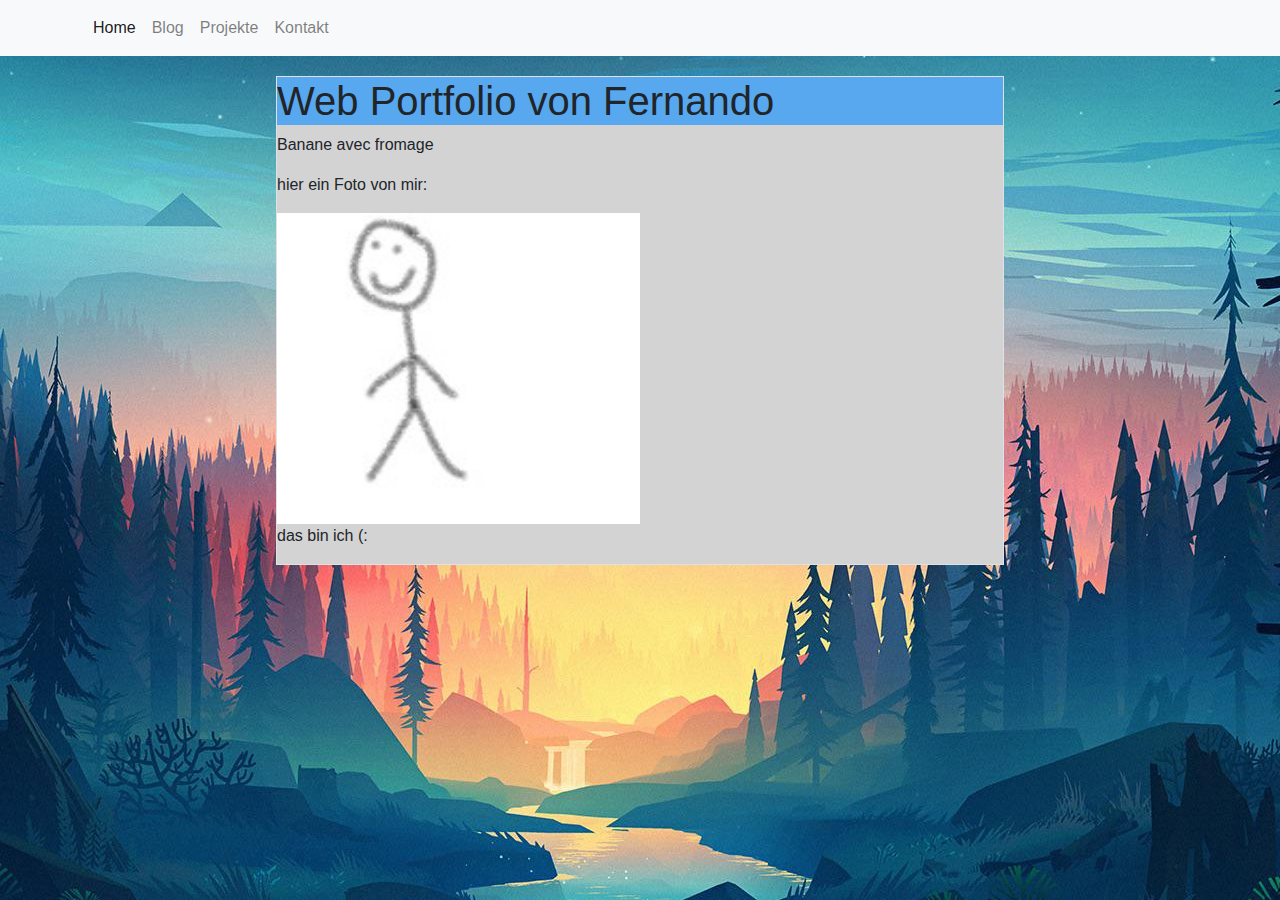
==== index.html @ 3952ea06 "Update index.html" ====
<!DOCTYPE html>
<html>
  <head>
    <meta charset="utf-8">
    
    <link href="https://cdn.jsdelivr.net/npm/bootstrap@5.1.3/dist/css/bootstrap.min.css" rel="stylesheet" integrity="sha384-1BmE4kWBq78iYhFldvKuhfTAU6auU8tT94WrHftjDbrCEXSU1oBoqyl2QvZ6jIW3" crossorigin="anonymous">

    <link rel="stylesheet" href="/main.css">
    <title>Web Portfolio von Fernando</title>
    <meta name="viewport" content="width=device-width, initial-scale=1">
    <link rel="stylesheet" href="https://stackpath.bootstrapcdn.com/bootstrap/4.1.3/css/bootstrap.min.css">

  </head>
  <body style="background: #ffffff url(/background_big.jpg) repeat fixed center;">
    <nav class="navbar navbar-expand-lg navbar-light bg-light">
      <div class="container">
        <button class="navbar-toggler" type="button" data-toggle="collapse" data-target="#navbarMenu">
          <span class="navbar-toggler-icon"></span>
        </button>
        <div class="collapse navbar-collapse" id="navbarMenu">
          <ul class="navbar-nav">
            <li><a class="nav-link active" href="/">Home</a></li>
            <li><a class="nav-link" href="/blog/">Blog</a></li>
            <li><a class="nav-link" href="/Projekte/">Projekte</a></li>
            <li><a class="nav-link" href="/kontaktdaten/">Kontakt</a></li>
          </ul>
        </div>
      </div>
    </nav>

    <main>
      <div>
        <div class="margin1">
          <div class="border">
            <div class="flex-container">
              <h1>Web Portfolio von Fernando</h1>
                  <p>Banane avec fromage</p>
                  <p> hier ein Foto von mir:</p>
                  <img src="Fernando.jpg" alt="Mein Bild" width="50%" height="auto">
                  <p>das bin ich (:</p>
            </div>
          </div>
        </div>
      </div>
    </main>
    
    <script src="https://code.jquery.com/jquery-3.3.1.slim.min.js"></script>
    <script src="https://cdnjs.cloudflare.com/ajax/libs/popper.js/1.14.3/umd/popper.min.js"></script>
    <script src="https://stackpath.bootstrapcdn.com/bootstrap/4.1.3/js/bootstrap.min.js"></script>
  </body>
</html>
---- main.css ----
h2 { 
    background-color: #d71212;
    color: #ffffff;
}
h1 {
    background-color: #57a8ee;
    color: #000000
}
.margin1 {
    margin-left: 20%;
    margin-right: 20%;
}

.margin1 > div {
    margin: 20px;
}

div.border {
    border: 1px solid black;
}

.flex-container {
    display: flex;
    background-color: lightgray;
    justify-content: center;
    flex-direction: column;
}

.flex-container > div {
    background-color: rgb(255, 255, 255);
    margin: 10px;
    padding: 20px;
    font-size: 30px;
    text-align: center;
}

body {
    margin: 0px;
}

body {
    display: block;
}
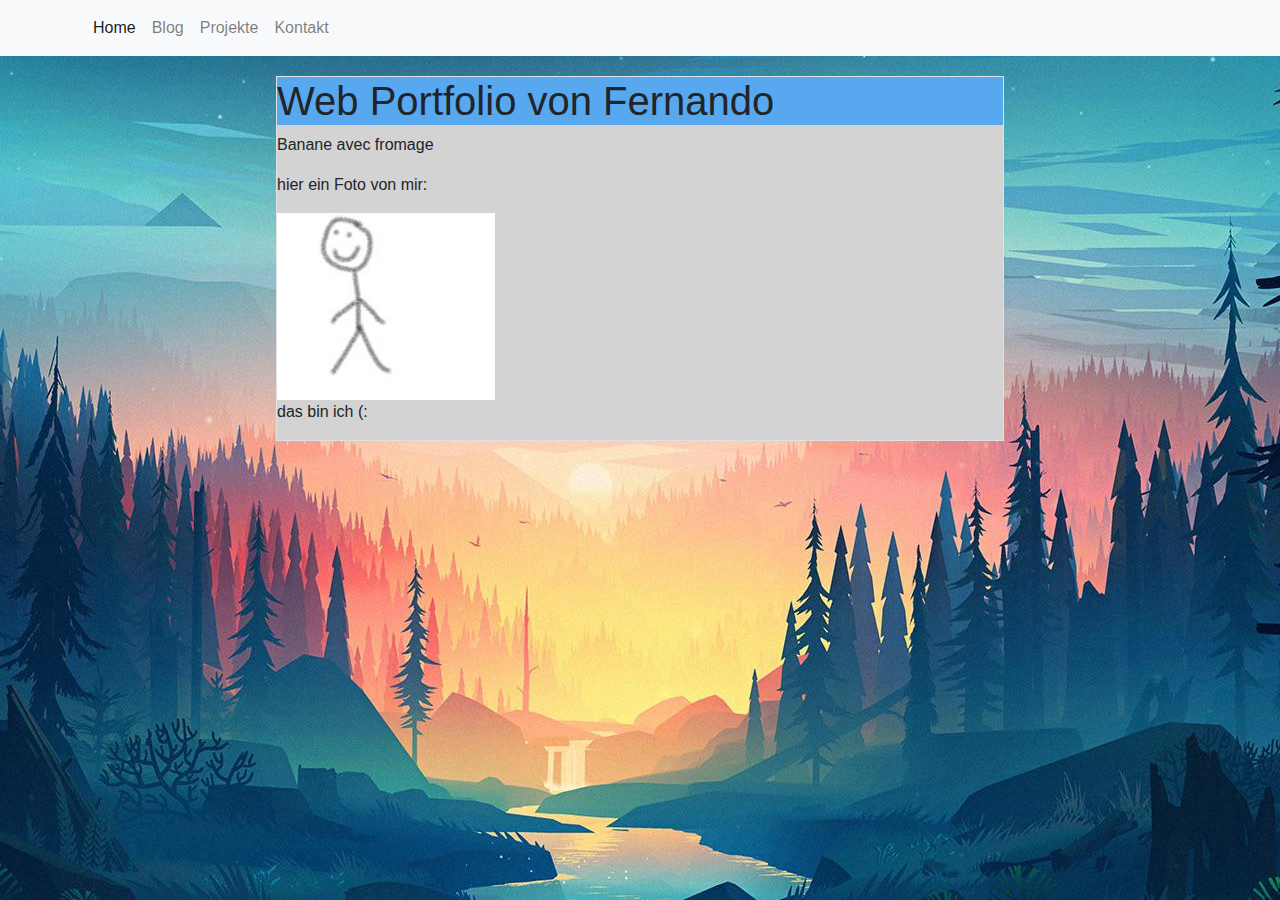
==== commit 75fca973: "Update index.html" ====
--- a/index.html
+++ b/index.html
@@ -36,7 +36,7 @@
               <h1>Web Portfolio von Fernando</h1>
                   <p>Banane avec fromage</p>
                   <p> hier ein Foto von mir:</p>
-                  <img src="Fernando.jpg" alt="Mein Bild" width="50%" height="auto">
+                  <img src="Fernando.jpg" alt="Mein Bild" width="30%" height="auto">
                   <p>das bin ich (:</p>
             </div>
           </div>
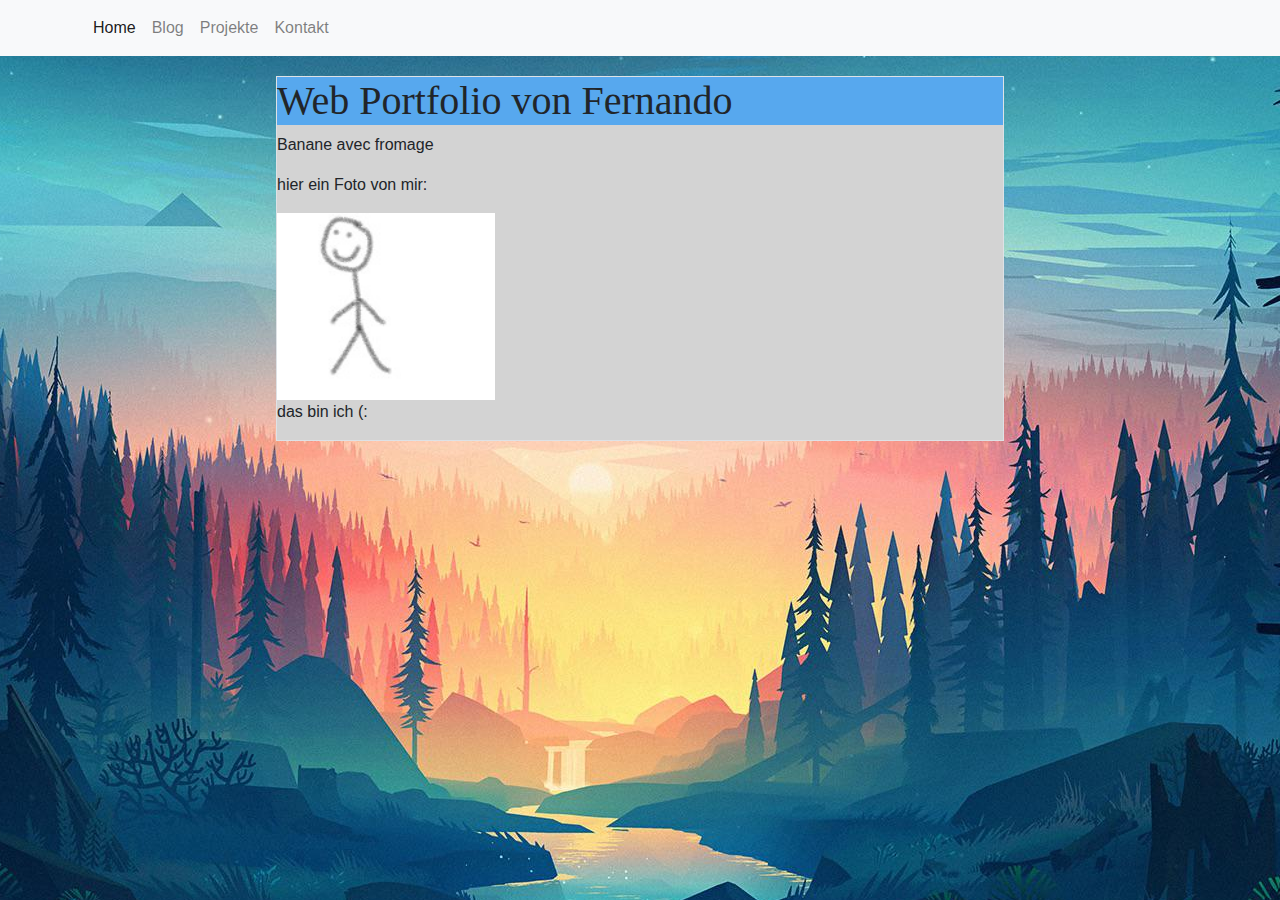
==== commit ad6e9199: "Update index.html" ====
--- a/index.html
+++ b/index.html
@@ -33,7 +33,7 @@
         <div class="margin1">
           <div class="border">
             <div class="flex-container">
-              <h1>Web Portfolio von Fernando</h1>
+              <h1 style="font-family:verdana;">Web Portfolio von Fernando</h1>
                   <p>Banane avec fromage</p>
                   <p> hier ein Foto von mir:</p>
                   <img src="Fernando.jpg" alt="Mein Bild" width="30%" height="auto">
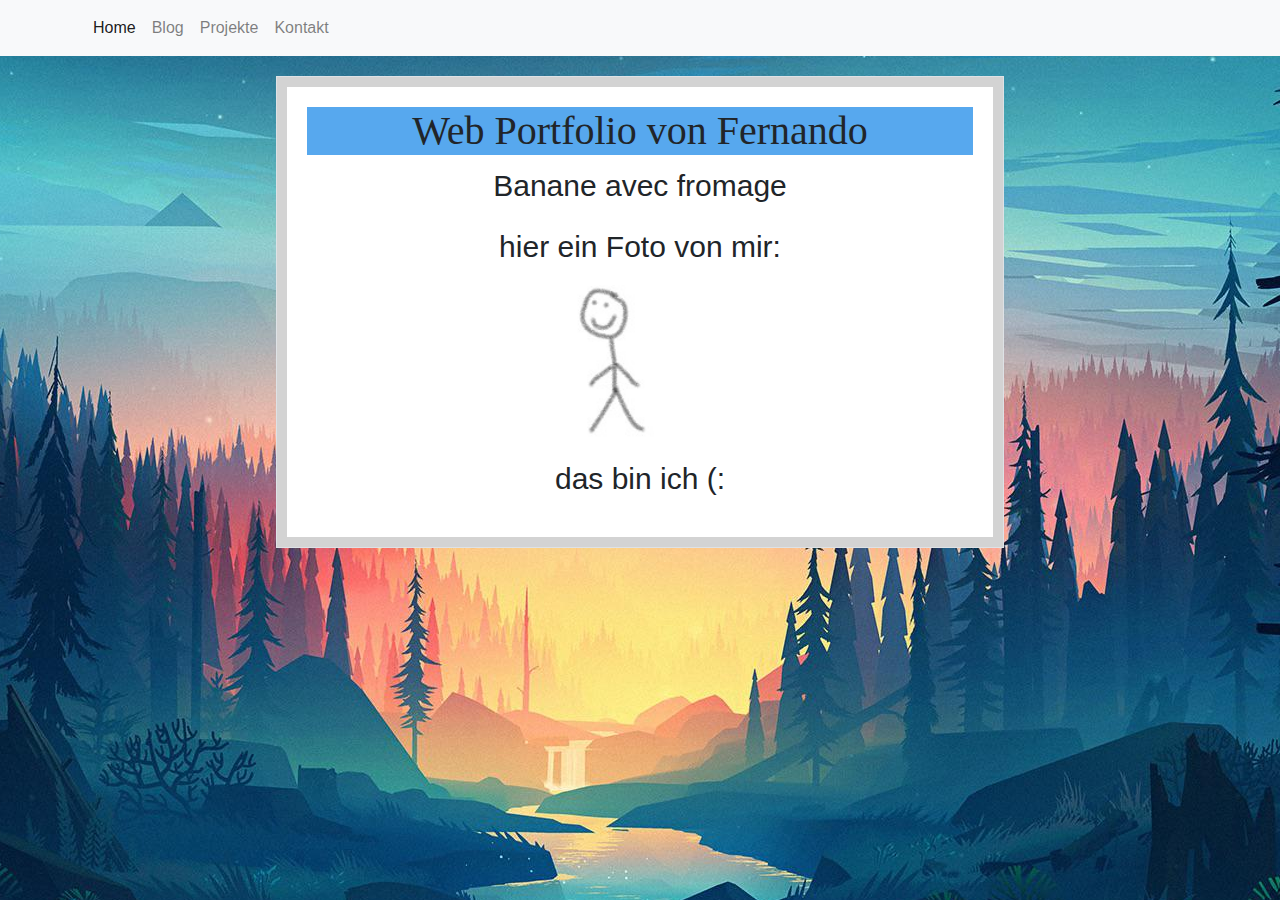
==== commit dec9df8d: "Update index.html" ====
--- a/index.html
+++ b/index.html
@@ -29,16 +29,16 @@
     </nav>
 
     <main>
-      <div>
-        <div class="margin1">
-          <div class="border">
-            <div class="flex-container">
-              <h1 style="font-family:verdana;">Web Portfolio von Fernando</h1>
-                  <p>Banane avec fromage</p>
-                  <p> hier ein Foto von mir:</p>
-                  <img src="Fernando.jpg" alt="Mein Bild" width="30%" height="auto">
-                  <p>das bin ich (:</p>
-            </div>
+      <div class="margin1">
+        <div class="border">
+          <div class="flex-container">
+            <div>
+              <h1 style="font-family:times;">Web Portfolio von Fernando</h1>
+                <p>Banane avec fromage</p>
+                <p> hier ein Foto von mir:</p>
+                <img src="Fernando.jpg" alt="Mein Bild" width="30%" height="auto">
+                <p>das bin ich (:</p>
+              </div>
           </div>
         </div>
       </div>
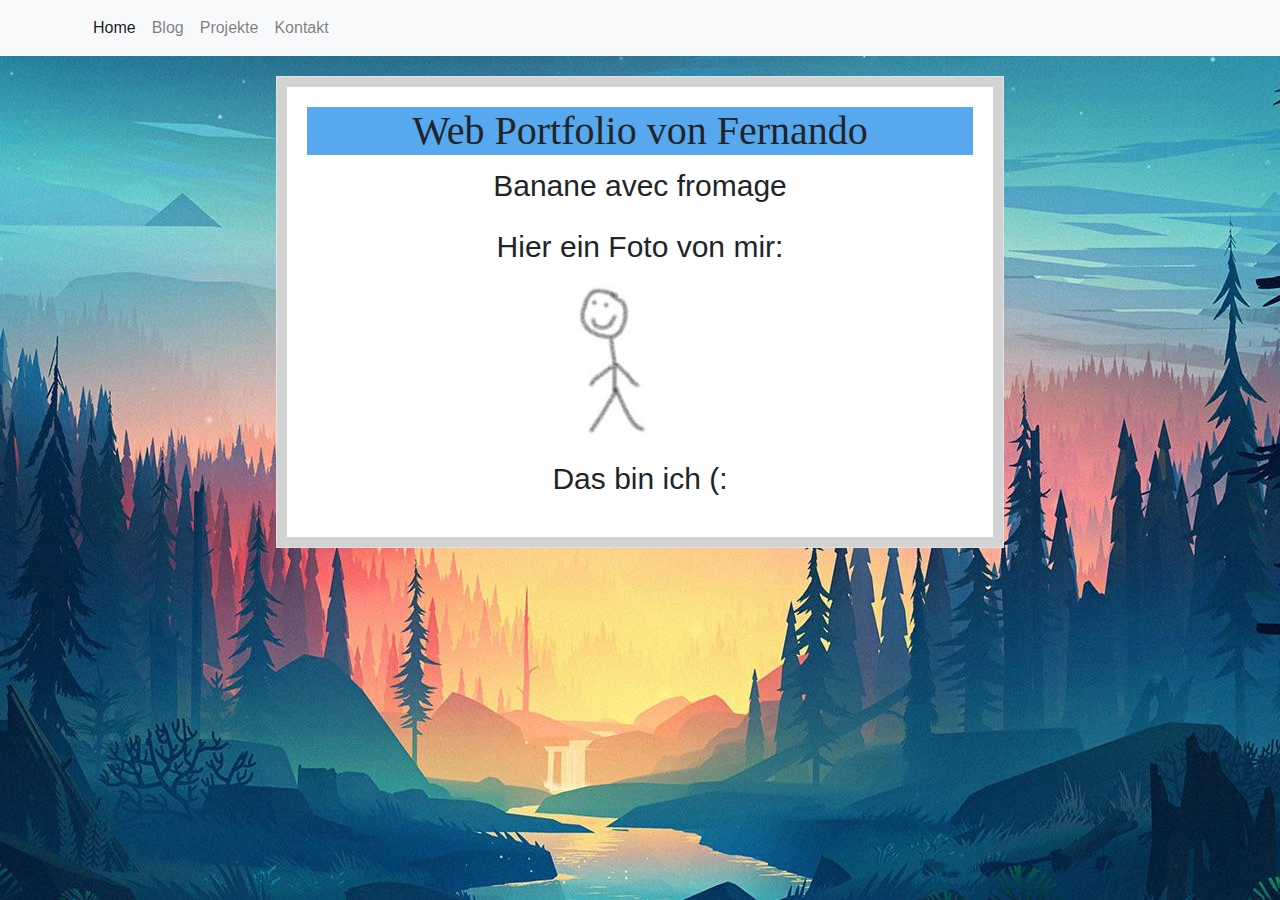
==== commit ed915022: "Update index.html" ====
--- a/index.html
+++ b/index.html
@@ -35,9 +35,9 @@
             <div>
               <h1 style="font-family:times;">Web Portfolio von Fernando</h1>
                 <p>Banane avec fromage</p>
-                <p> hier ein Foto von mir:</p>
+                <p> Hier ein Foto von mir:  </p>
                 <img src="Fernando.jpg" alt="Mein Bild" width="30%" height="auto">
-                <p>das bin ich (:</p>
+                <p>Das bin ich (:</p>
               </div>
           </div>
         </div>
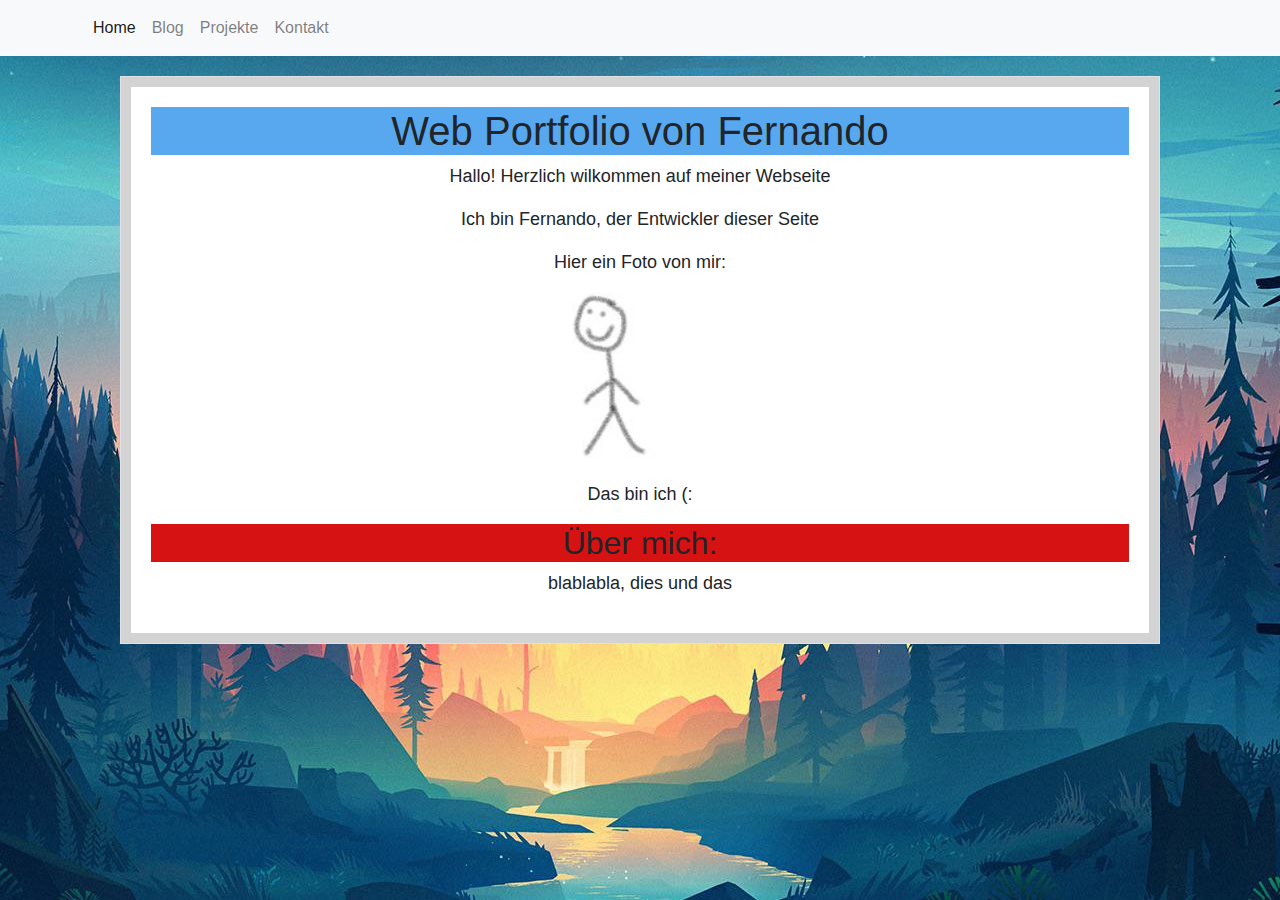
==== commit dfca857c: "test update" ====
--- a/index.html
+++ b/index.html
@@ -33,11 +33,14 @@
         <div class="border">
           <div class="flex-container">
             <div>
-              <h1 style="font-family:times;">Web Portfolio von Fernando</h1>
-                <p>Banane avec fromage</p>
+              <h1>Web Portfolio von Fernando</h1>
+                <p>Hallo! Herzlich wilkommen auf meiner Webseite</p>
+                <p>Ich bin Fernando, der Entwickler dieser Seite</p>
                 <p> Hier ein Foto von mir:  </p>
-                <img src="Fernando.jpg" alt="Mein Bild" width="30%" height="auto">
+                <img src="Fernando.jpg" alt="Mein Bild" width="220px" height="auto">
                 <p>Das bin ich (:</p>
+                <h2>Über mich:</h2>
+                <p>blablabla, dies und das</p>
               </div>
           </div>
         </div>
--- a/main.css
+++ b/main.css
@@ -1,14 +1,15 @@
 h2 { 
     background-color: #d71212;
-    color: #ffffff;
+    color: #000000;
 }
 h1 {
     background-color: #57a8ee;
-    color: #000000
+    color: #000000;
+    font-family: times;
 }
 .margin1 {
-    margin-left: 20%;
-    margin-right: 20%;
+    margin-left: 100px;
+    margin-right: 100px;
 }
 
 .margin1 > div {
@@ -36,8 +37,15 @@
 
 body {
     margin: 0px;
+    display: block;
 }
 
-body {
-    display: block;
+button {
+    background-color:rgb(35, 111, 11);
+    color:rgb(255, 255, 255);
+}
+
+p {
+    font-family: helvetica;
+    font-size: 60%;
 }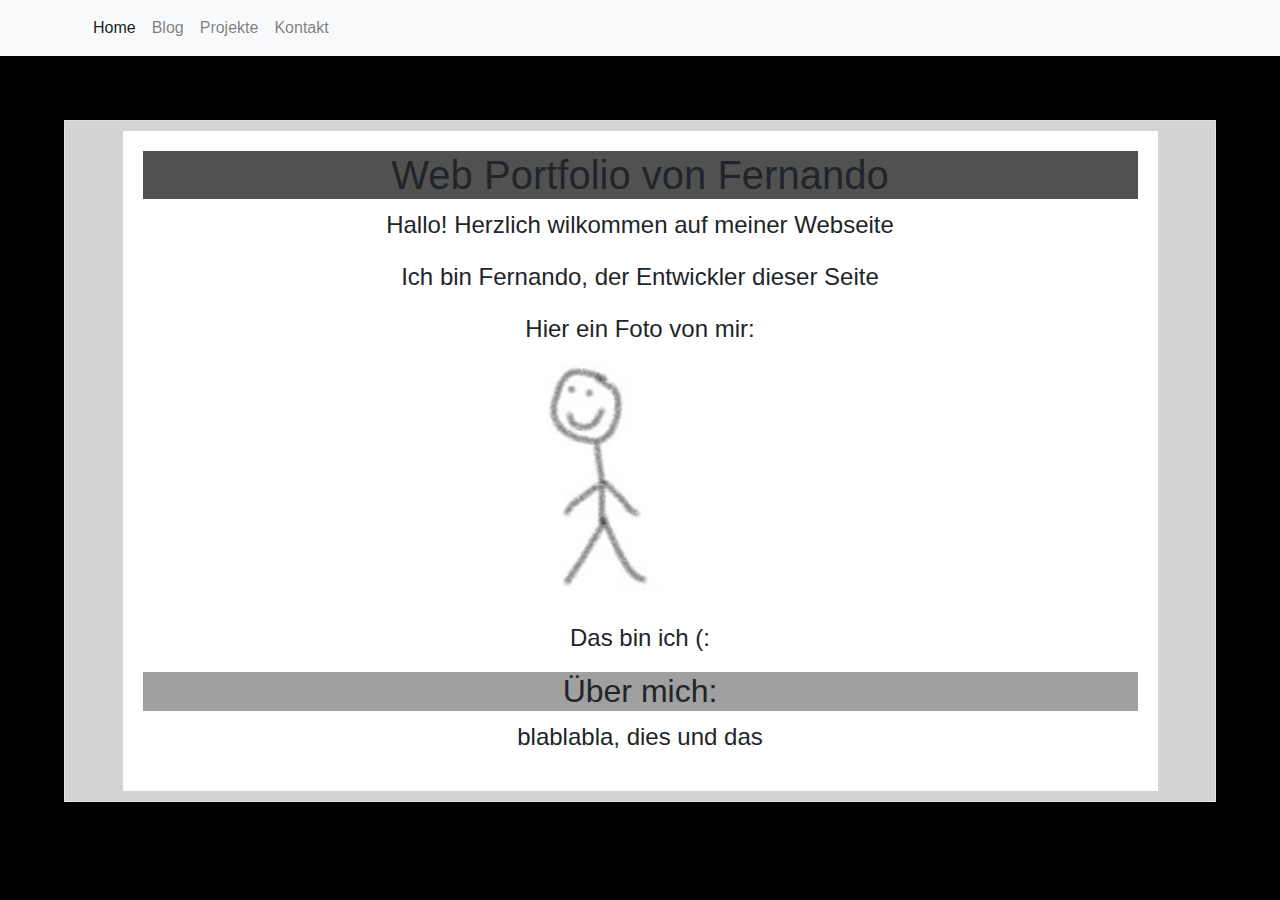
==== commit 78f2490e: "Major Update" ====
--- a/index.html
+++ b/index.html
@@ -1,5 +1,5 @@
 <!DOCTYPE html>
-<html>
+<html lang="ger-de">
   <head>
     <meta charset="utf-8">
     
@@ -11,7 +11,7 @@
     <link rel="stylesheet" href="https://stackpath.bootstrapcdn.com/bootstrap/4.1.3/css/bootstrap.min.css">
 
   </head>
-  <body style="background: #ffffff url(/background_big.jpg) repeat fixed center;">
+  <body style="background: #000000;">
     <nav class="navbar navbar-expand-lg navbar-light bg-light">
       <div class="container">
         <button class="navbar-toggler" type="button" data-toggle="collapse" data-target="#navbarMenu">
@@ -31,13 +31,13 @@
     <main>
       <div class="margin1">
         <div class="border">
-          <div class="flex-container">
-            <div>
+          <div class="flex-container-pro">
+            <div id="myDiv">
               <h1>Web Portfolio von Fernando</h1>
                 <p>Hallo! Herzlich wilkommen auf meiner Webseite</p>
                 <p>Ich bin Fernando, der Entwickler dieser Seite</p>
                 <p> Hier ein Foto von mir:  </p>
-                <img src="Fernando.jpg" alt="Mein Bild" width="220px" height="auto">
+                <img src="Fernando.jpg" alt="Mein Bild" width="300px" height="auto">
                 <p>Das bin ich (:</p>
                 <h2>Über mich:</h2>
                 <p>blablabla, dies und das</p>
--- a/main.css
+++ b/main.css
@@ -1,30 +1,28 @@
 h2 { 
-    background-color: #d71212;
-    color: #000000;
+    background-color: #a0a0a0;
+    color: #ffffff;
 }
 h1 {
-    background-color: #57a8ee;
+    background-color: #515151;
     color: #000000;
     font-family: times;
 }
-.margin1 {
-    margin-left: 100px;
-    margin-right: 100px;
-}
 
 .margin1 > div {
-    margin: 20px;
+    margin: 5%;
 }
 
 div.border {
-    border: 1px solid black;
+    border: 2px solid black;
 }
 
 .flex-container {
     display: flex;
     background-color: lightgray;
-    justify-content: center;
-    flex-direction: column;
+    justify-content: space-around;
+    align-items: center;
+    flex-direction: row;
+    flex-wrap: wrap;
 }
 
 .flex-container > div {
@@ -35,17 +33,102 @@
     text-align: center;
 }
 
+.flexex {
+    display: flex;
+    flex-direction: column;
+    justify-content: space-between;
+}
+
+.flex-container-pro {
+    display: flex;
+    background-color: lightgray;
+    justify-content: space-evenly;
+    align-items: center;
+    flex-direction: row;
+    flex-wrap: wrap;
+}
+
+.flex-container-pro > div {
+    background-color: rgb(255, 255, 255);
+    margin: 10px;
+    padding: 20px;
+    font-size: 30px;
+    text-align: center;
+    width: 90%;
+}
+
+.hidden {
+    display: none;
+    opacity: 0%;
+}
+
 body {
     margin: 0px;
     display: block;
 }
 
 button {
-    background-color:rgb(35, 111, 11);
-    color:rgb(255, 255, 255);
+    background-color:green;
+    color:white;
 }
 
 p {
     font-family: helvetica;
-    font-size: 60%;
-}+    font-size: 80%;
+}
+
+.back-to-top {
+    position: fixed;
+  right: 2rem;
+  bottom: 2rem;
+  background: #ffffff;
+  color: #000000;
+  padding: 0.5rem;
+  border: none;
+  cursor: pointer;
+  opacity: 100%;
+  transition: opacity 0.5s;
+  }
+
+  .back-to-top:hover {
+    opacity: 80%;
+  }
+
+  .bild {
+      box-shadow: 5px 5px 16px #000000;
+  }
+
+  .select {
+      background-color: white;
+      color: black;
+      transition: opacity 0.5s;
+      opacity: 50%
+  }
+
+  .select > a:link {
+      color: black;
+      text-decoration: none;
+  }
+
+  .select > a:hover {
+    color: white;
+    text-decoration: none;
+}
+
+  .select:hover{
+      background-color: #515151;
+      opacity: 100%;
+  }
+
+  #myDiv > p, img, h1, h2{	
+    animation-name: myDiv;
+    animation-duration: 2s;
+    position: relative;
+    animation-timing-function: ease;
+    animation-fill-mode: forwards;
+  }
+  
+  @keyframes myDiv {
+    from {transform: rotateX(60deg); top: -20px; opacity: 0;}
+    to {transform: rotateX(0deg); top: 0px; opacity: 1;}
+  }